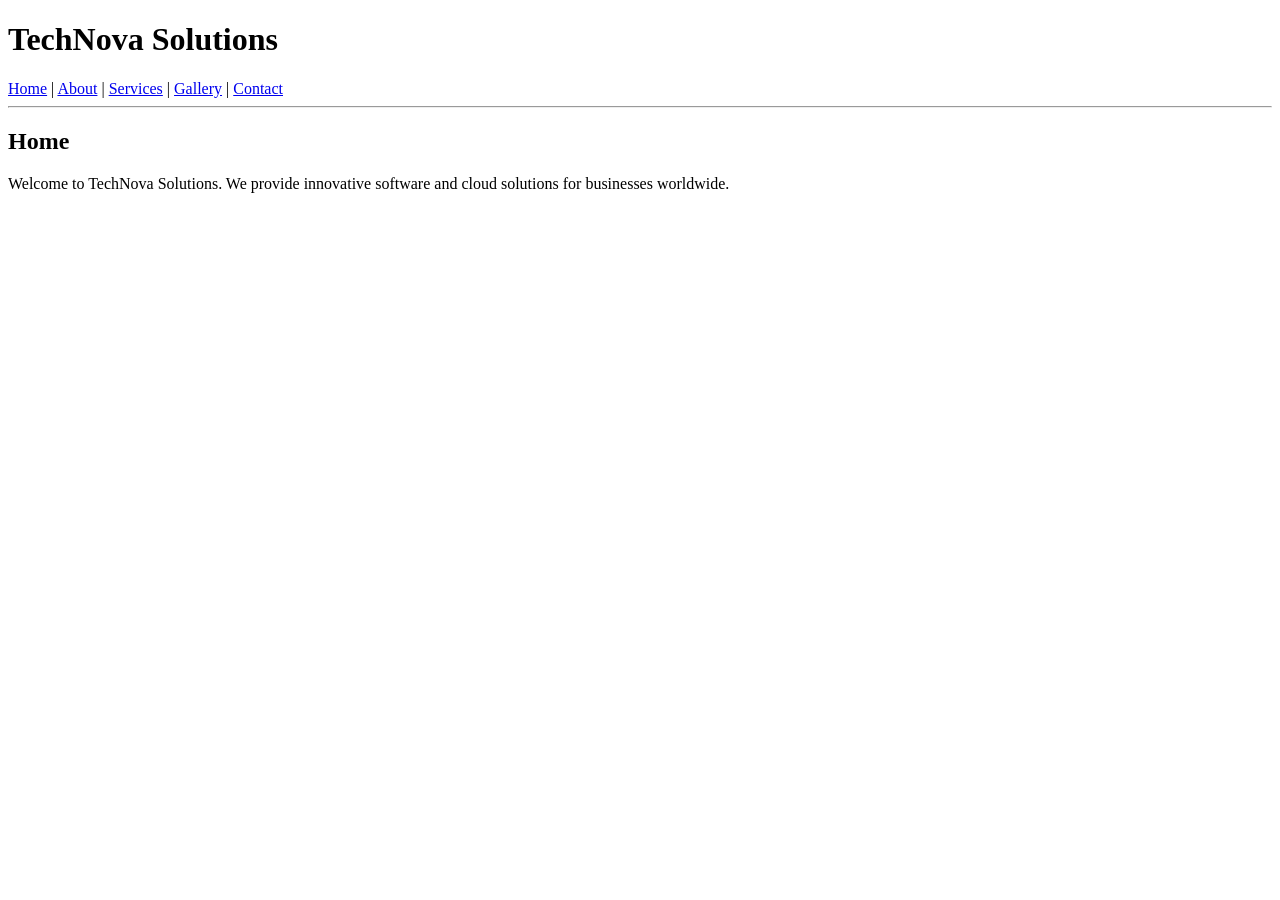
==== index.html @ 05729316 "Created Home page" ====
<!DOCTYPE html>
<html>
<head>
    <title>TechNova Solutions</title>
    <link rel="stylesheet" href="style.css">
</head>

<body>

<h1>TechNova Solutions</h1>

<nav>
<a href="index.html">Home</a> |
<a href="about.html">About</a> |
<a href="services.html">Services</a> |
<a href="gallery.html">Gallery</a> |
<a href="contact.html">Contact</a>
</nav>

<hr>

<h2>Home</h2>

<p>Welcome to TechNova Solutions. We provide innovative software and cloud solutions for businesses worldwide.</p>

</body>
</html>
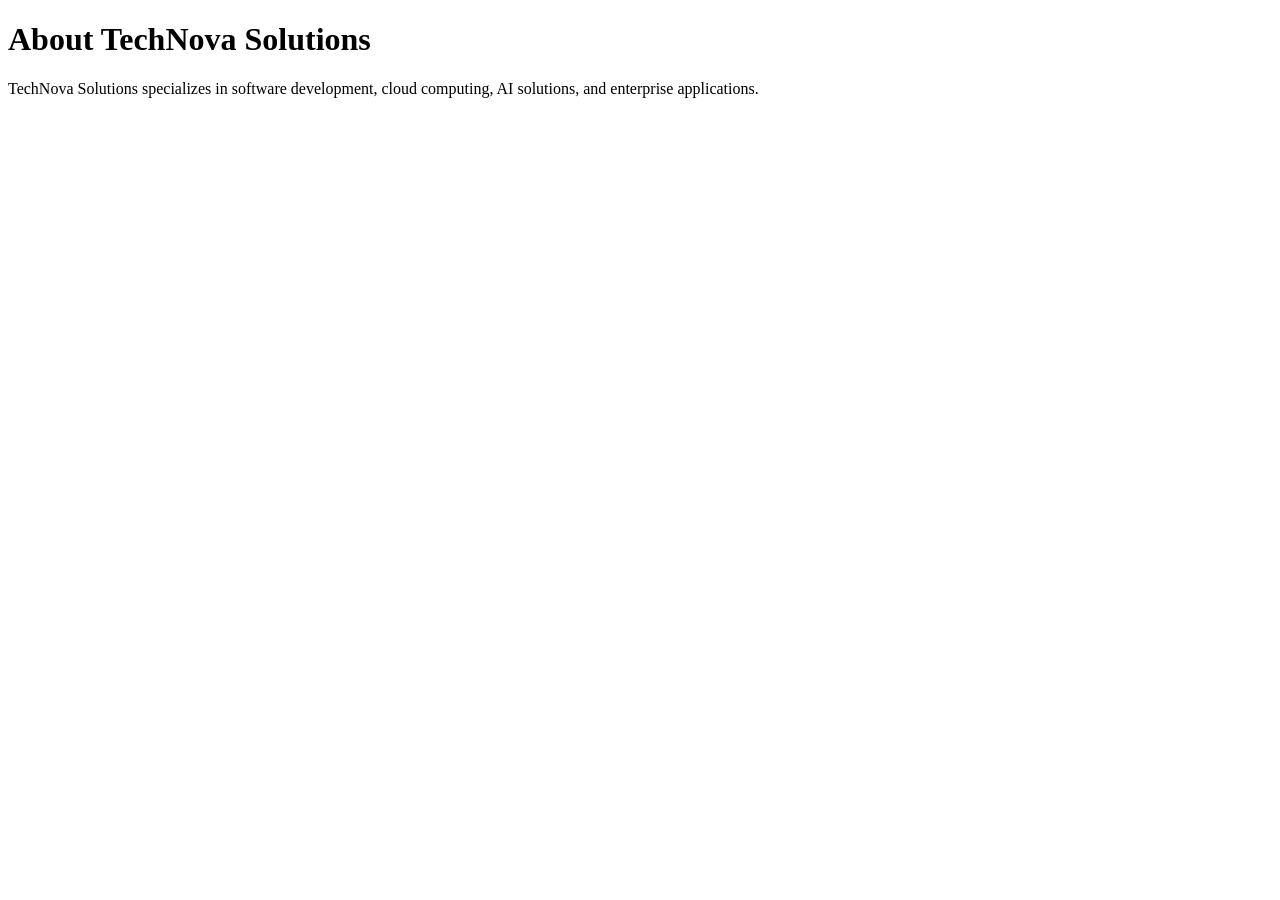
==== commit f34226a0: "Added About page" ====
--- a/index.html
+++ b/index.html
@@ -1,27 +1,18 @@
 <!DOCTYPE html>
 <html>
 <head>
-    <title>TechNova Solutions</title>
-    <link rel="stylesheet" href="style.css">
+<title>About</title>
+<link rel="stylesheet" href="style.css">
 </head>
 
 <body>
 
-<h1>TechNova Solutions</h1>
+<h1>About TechNova Solutions</h1>
 
-<nav>
-<a href="index.html">Home</a> |
-<a href="about.html">About</a> |
-<a href="services.html">Services</a> |
-<a href="gallery.html">Gallery</a> |
-<a href="contact.html">Contact</a>
-</nav>
-
-<hr>
-
-<h2>Home</h2>
-
-<p>Welcome to TechNova Solutions. We provide innovative software and cloud solutions for businesses worldwide.</p>
+<p>
+TechNova Solutions specializes in software development, cloud computing,
+AI solutions, and enterprise applications.
+</p>
 
 </body>
 </html>
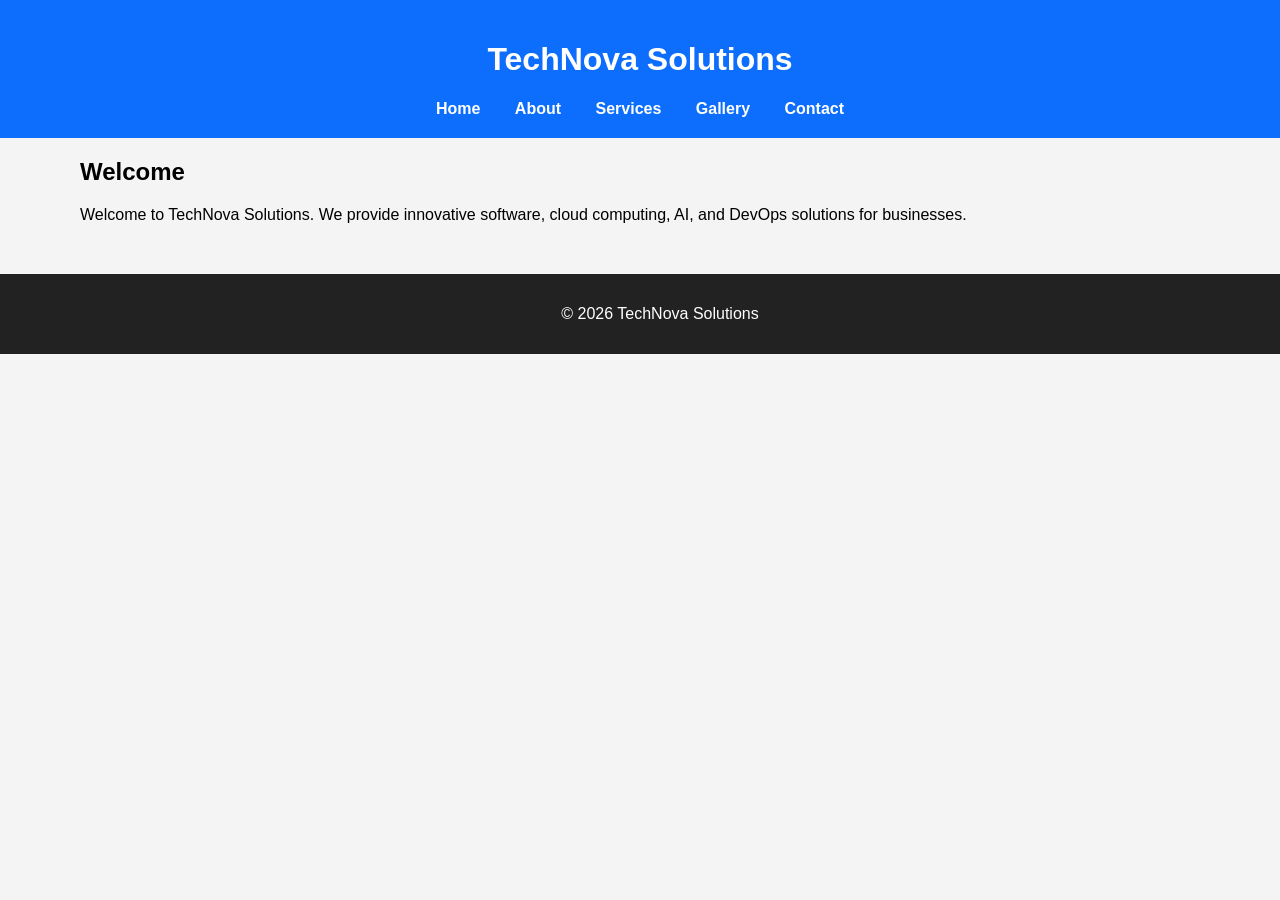
==== commit d532d6d3: "updated all the files" ====
--- a/index.html
+++ b/index.html
@@ -1,18 +1,35 @@
 <!DOCTYPE html>
-<html>
+<html lang="en">
 <head>
-<title>About</title>
-<link rel="stylesheet" href="style.css">
+    <meta charset="UTF-8">
+    <meta name="viewport" content="width=device-width, initial-scale=1.0">
+    <title>TechNova Solutions</title>
+    <link rel="stylesheet" href="style.css">
 </head>
-
 <body>
 
-<h1>About TechNova Solutions</h1>
+<header>
+    <h1>TechNova Solutions</h1>
+    <nav>
+        <a href="index.html">Home</a>
+        <a href="about.html">About</a>
+        <a href="services.html">Services</a>
+        <a href="gallery.html">Gallery</a>
+        <a href="contact.html">Contact</a>
+    </nav>
+</header>
 
-<p>
-TechNova Solutions specializes in software development, cloud computing,
-AI solutions, and enterprise applications.
-</p>
+<section>
+    <h2>Welcome</h2>
+    <p>
+        Welcome to TechNova Solutions. We provide innovative software,
+        cloud computing, AI, and DevOps solutions for businesses.
+    </p>
+</section>
+
+<footer>
+    <p>© 2026 TechNova Solutions</p>
+</footer>
 
 </body>
 </html>
--- a/style.css
+++ b/style.css
@@ -0,0 +1,54 @@
+body{
+    font-family: Arial, sans-serif;
+    margin:0;
+    background:#f4f4f4;
+}
+
+header{
+    background:#0d6efd;
+    color:white;
+    padding:20px;
+    text-align:center;
+}
+
+nav{
+    margin-top:15px;
+}
+
+nav a{
+    color:white;
+    text-decoration:none;
+    margin:0 15px;
+    font-weight:bold;
+}
+
+section,
+h2,
+p,
+ul{
+    margin-left:40px;
+}
+
+.gallery{
+    display:flex;
+    gap:20px;
+    margin:40px;
+}
+
+.card{
+    background:white;
+    border:1px solid #ccc;
+    width:180px;
+    height:120px;
+    display:flex;
+    align-items:center;
+    justify-content:center;
+}
+
+footer{
+    background:#222;
+    color:white;
+    text-align:center;
+    padding:15px;
+    margin-top:50px;
+}
